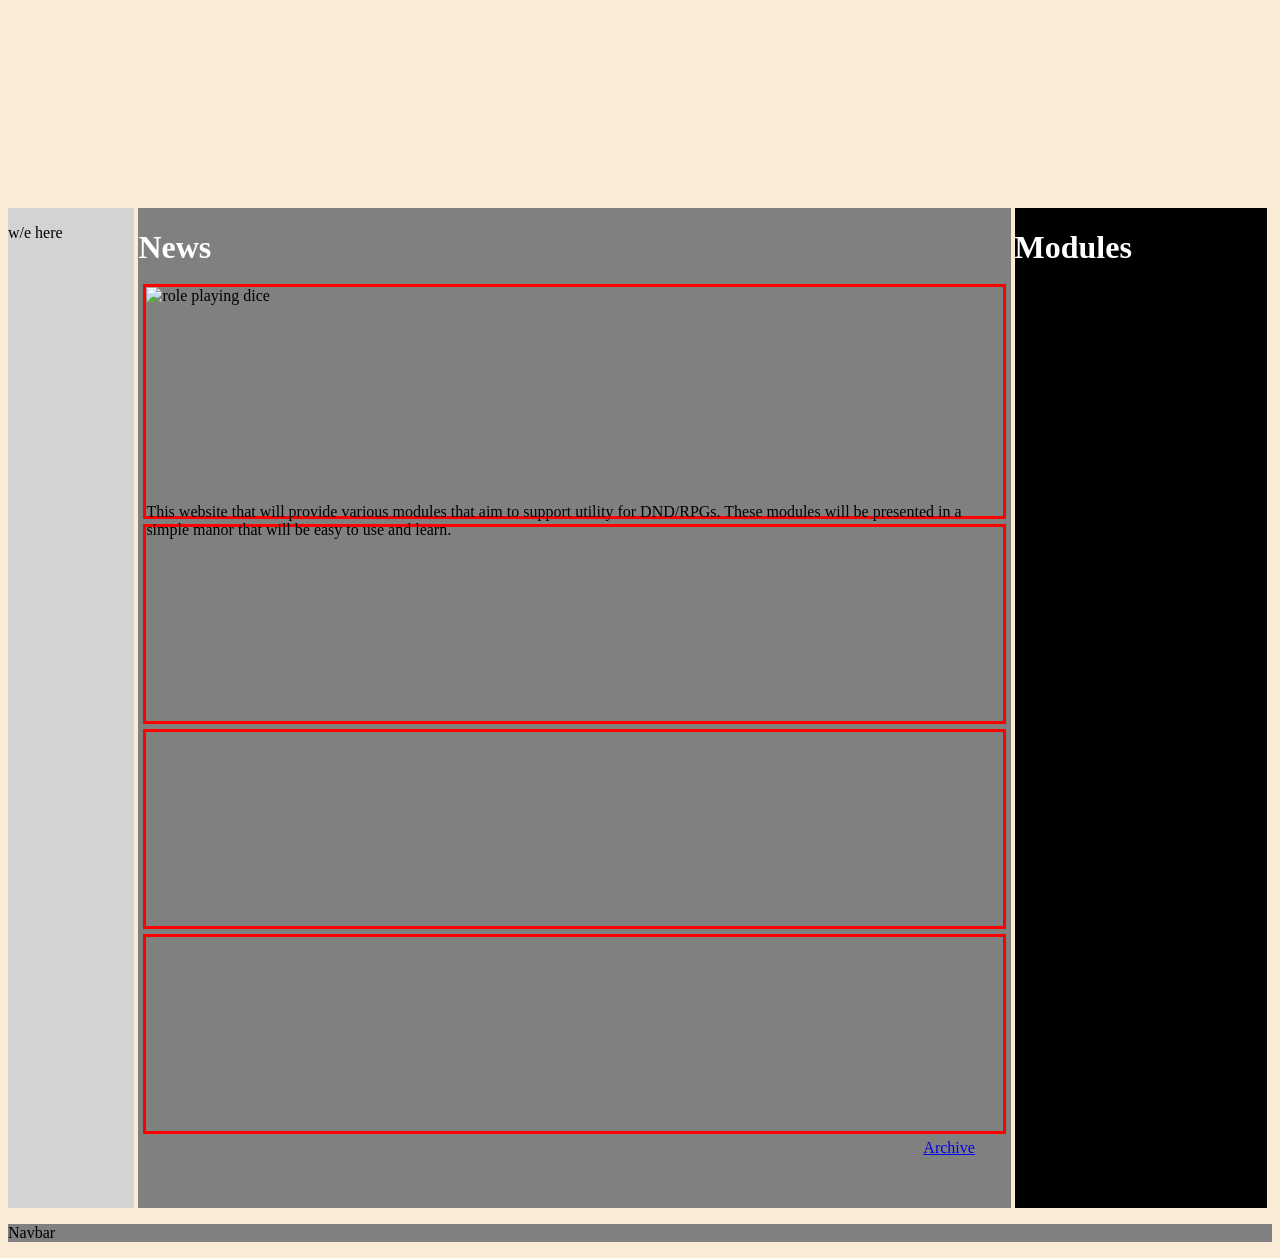
==== index.html @ 268adf7d "stuff" ====
<!DOCTYPE html>
<html>
	<head>

		<script type="text/javascript" src="http://code.jquery.com/jquery-latest.min.js"></script>

		<script> 
		    $(function(){
		      $("#Header1").load("Header.html"); 
		    });
		</script> 

		<title>DND TOOLS</title> 
	</head>
	<link rel="stylesheet" type="text/css" href="DNDStyle.css">
	<body>
		<div Id = "Header1">
			<! import header goes here />
		</div>
		<div Class = "sickdragonimg_ph">
		</div>
		<div class= "body_content">
			<div class= "PH_ads">
				<p>w/e here</p>
			</div>
			<div class= "PH_main_content" id="main">
				<div class= "News_Header">
					<h1>News</h1>
				</div>
				<div class= "News_contentborder"Id = "news1">
					<div class = "News_contentobject">
						<img src="https://upload.wikimedia.org/wikipedia/commons/2/2d/Dados_4_a_20_caras_trans.png" alt="role playing dice" style="width:200px;height:200px;">
					</div>
					<div class = "News_contentobject">
						<p>This website that will provide various modules that aim to support utility for DND/RPGs. These modules will be presented in a simple manor that will be easy to use and learn.</p>
					</div>
				</div>
				<div class= "News_contentborder"Id = "news2">
				</div>
				<div class= "News_contentborder"Id = "news3">
				</div>
				<div class= "News_contentborder"Id = "news4">
				</div>
				<div class = "News_botlinkbox">
					<a href="#archive">Archive</a>
				</div>
			</div>
			<div class= "PH_modules_list";>
				<h1>Modules</h1>
			</div>
		</div>
		<div class = "footer";>
			<div class ="navbar";>
				<p>Navbar</p>
			</div>
		</div>
	</body>
</html>
---- DNDStyle.css ----
Body{
	background-color: #FAEBD7;
}
* {
    box-sizing: border-box;
}
h1{
	color:White;
}


.body_content{
	box-sizing: border-box;
	height: 1000px;
}
li a:hover {
    background-color: #111;
}
.navbar{
		width: 100%;
	background-color: grey;
}

.navbarmenu{
	box-sizing: border-box;
    list-style-type: none;
    margin: 0px;
    padding: 0px 0px;
	margin: 0px 0px 16px 0%;
}
.navbarmenu ul{
box-sizing: border-box;
width: 50%;
padding: 0px;

margin: 0px 25%;
}
.navbarmenu li{
	display: inline;

}
.navbarmenu li a{
   box-sizing:border-box;
    -moz-box-sizing:border-box;
    -webkit-box-sizing:border-box;
	color: white;
	text-align: center;
	padding: 11px 0px;
	text-decoration: none;

}
.navbarmenu a{
display: inline-block;
	width: 20%;
	padding: 0% 2.5%;
}

.News_contentborder{
	border-style: solid;
    border-color: #ff0000 ;
	min-height: 20%;
	max-height: 23.5%;
	margin: 5px;
}
.News_contentobject{
	display: inline-flex;
}
.News_botlinkbox{
margin-left: 90%;
}
.News_Header{
	min-height: 5%;
}
.PH_ads{
	display: inline-block;
    position: relative;
	width: 10%;
	height: 100%;
	background-color: lightgrey;
	vertical-align: top;
}

.PH_main_content{
	display: inline-block;
    position: relative;
	width: 69%;
	height: 100%;
	background-color: grey;
	vertical-align: top;
}

.PH_modules_list{
	display: inline-block;
    position: relative;
	width: 20%;
	height: 100%;
	background-color: Black;
	vertical-align: top;
}
.sickdragonimg_ph{
	min-height: 200px;
}
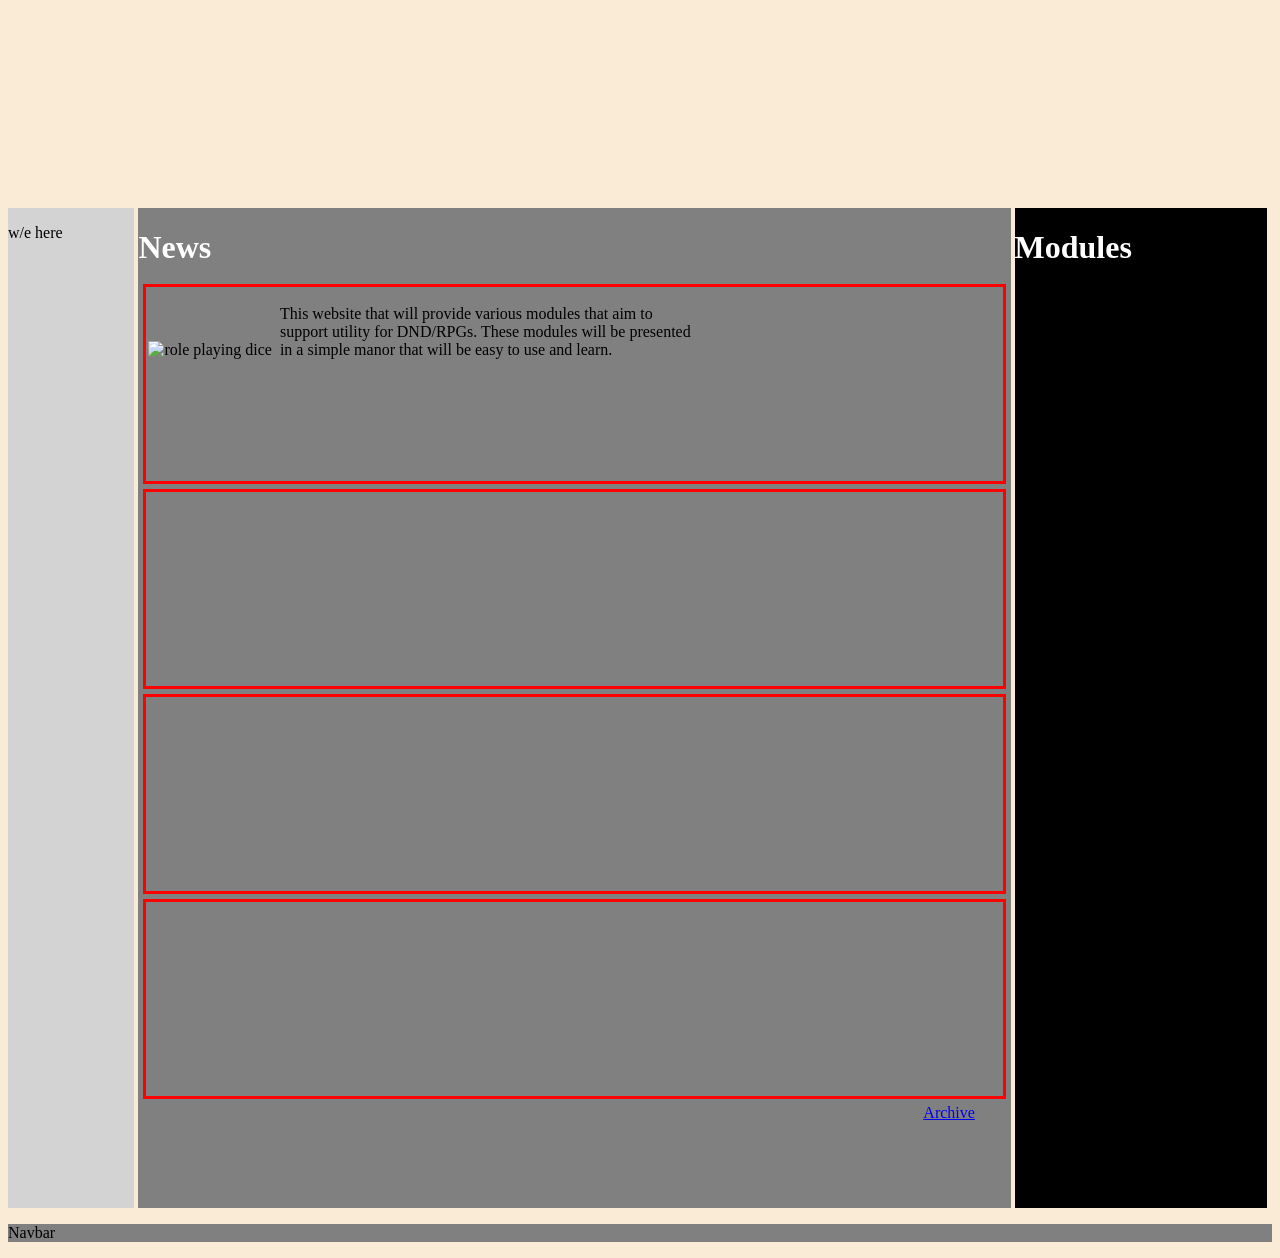
==== commit 9a6c7d5b: "stuffs" ====
--- a/index.html
+++ b/index.html
@@ -29,7 +29,7 @@
 				</div>
 				<div class= "News_contentborder"Id = "news1">
 					<div class = "News_contentobject">
-						<img src="https://upload.wikimedia.org/wikipedia/commons/2/2d/Dados_4_a_20_caras_trans.png" alt="role playing dice" style="width:200px;height:200px;">
+						<img src="https://upload.wikimedia.org/wikipedia/commons/2/2d/Dados_4_a_20_caras_trans.png" alt="role playing dice" style="width:150px;height:150px;">
 					</div>
 					<div class = "News_contentobject">
 						<p>This website that will provide various modules that aim to support utility for DND/RPGs. These modules will be presented in a simple manor that will be easy to use and learn.</p>
--- a/DNDStyle.css
+++ b/DNDStyle.css
@@ -63,7 +63,11 @@
 	margin: 5px;
 }
 .News_contentobject{
-	display: inline-flex;
+	display: inline-block;
+	height: 100%;
+	max-width:49%;
+	margin: 2px;
+
 }
 .News_botlinkbox{
 margin-left: 90%;
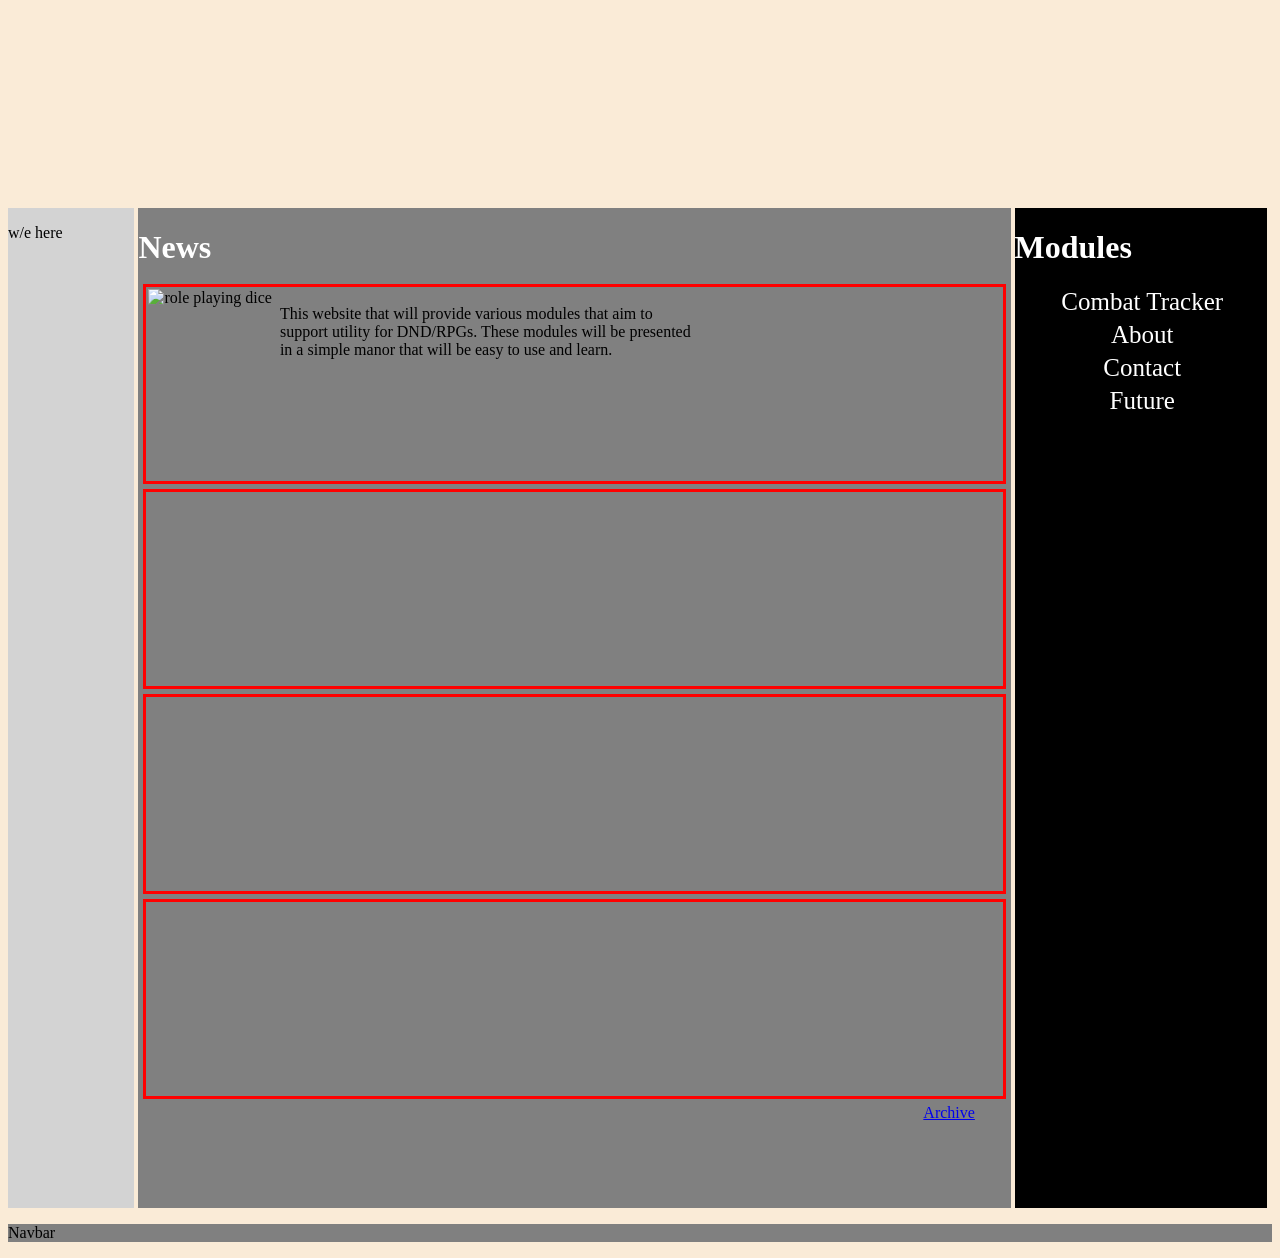
==== commit 8feb37eb: "modules menu" ====
--- a/index.html
+++ b/index.html
@@ -47,6 +47,16 @@
 			</div>
 			<div class= "PH_modules_list";>
 				<h1>Modules</h1>
+				<div class ="Modulenavbar">
+					<div class = "Modulenavbarmenu">
+						<ul >
+						  <li><a href="CombatTracker.html">Combat Tracker </a></li>
+						  <li><a href="#about">About</a></li>
+						  <li><a href="#contact">Contact</a></li>
+						  <li><a href="#future">Future</a></li>
+						</ul>
+					</div>
+				</div> 
 			</div>
 		</div>
 		<div class = "footer";>
--- a/DNDStyle.css
+++ b/DNDStyle.css
@@ -15,6 +15,9 @@
 }
 li a:hover {
     background-color: #111;
+}
+li.active{
+    background-color: #FF0000;
 }
 .navbar{
 		width: 100%;
@@ -37,7 +40,7 @@
 }
 .navbarmenu li{
 	display: inline;
-
+list-style-type:none;
 }
 .navbarmenu li a{
    box-sizing:border-box;
@@ -55,6 +58,38 @@
 	padding: 0% 2.5%;
 }
 
+.Modulenavbarmenu{
+	box-sizing: border-box;
+    list-style-type: none;
+    margin: 0px;
+    padding: 0px 0px;
+	margin: 0px 0px 0px 0%;
+}
+.Modulenavbarmenu ul{
+box-sizing: border-box;
+width: 99%;
+padding: 0px;
+
+margin: 1%;
+}
+.Modulenavbarmenu li{
+width: 100%;
+margin:  2% 0px;
+list-style-type:none;
+}
+.Modulenavbarmenu li a{
+   box-sizing:border-box;
+    -moz-box-sizing:border-box;
+    -webkit-box-sizing:border-box;
+	display:block;
+	color: white;
+	text-align: center;
+	font-size: 25px;
+	text-decoration: none;
+
+}
+
+
 .News_contentborder{
 	border-style: solid;
     border-color: #ff0000 ;
@@ -63,6 +98,7 @@
 	margin: 5px;
 }
 .News_contentobject{
+	vertical-align: top;
 	display: inline-block;
 	height: 100%;
 	max-width:49%;
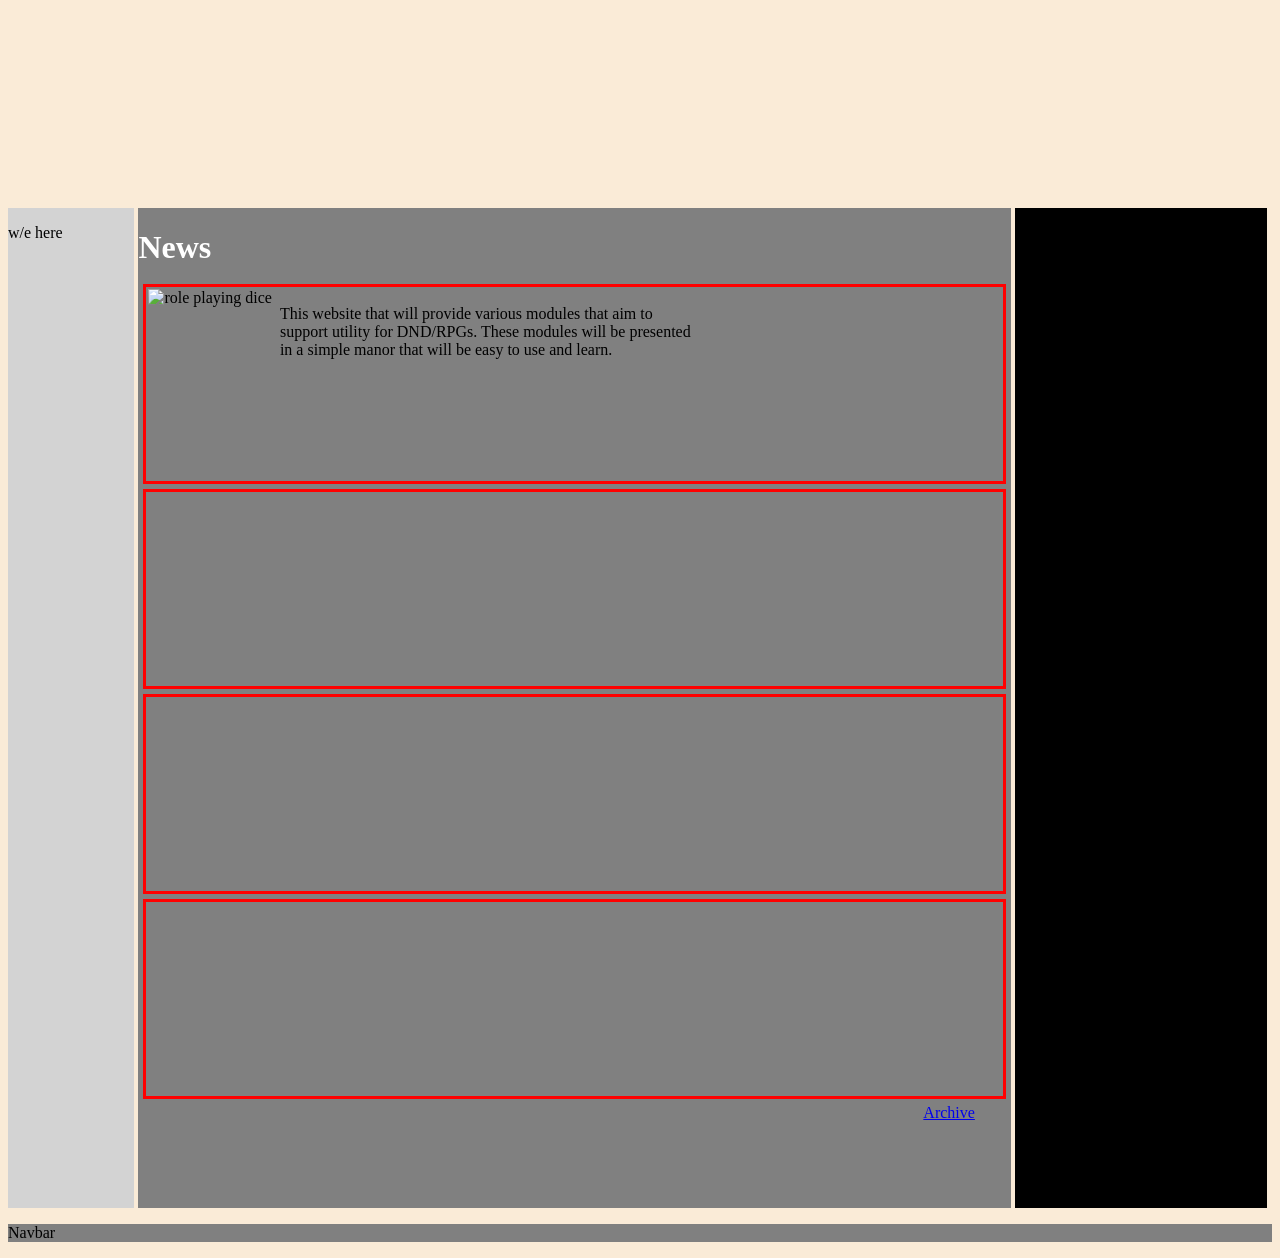
==== commit 1a6c759c: "modules insert" ====
--- a/index.html
+++ b/index.html
@@ -7,6 +7,7 @@
 		<script> 
 		    $(function(){
 		      $("#Header1").load("Header.html"); 
+			  $("#PH_modules_list").load("Modules.html"); 
 		    });
 		</script> 
 
@@ -46,17 +47,6 @@
 				</div>
 			</div>
 			<div class= "PH_modules_list";>
-				<h1>Modules</h1>
-				<div class ="Modulenavbar">
-					<div class = "Modulenavbarmenu">
-						<ul >
-						  <li><a href="CombatTracker.html">Combat Tracker </a></li>
-						  <li><a href="#about">About</a></li>
-						  <li><a href="#contact">Contact</a></li>
-						  <li><a href="#future">Future</a></li>
-						</ul>
-					</div>
-				</div> 
 			</div>
 		</div>
 		<div class = "footer";>
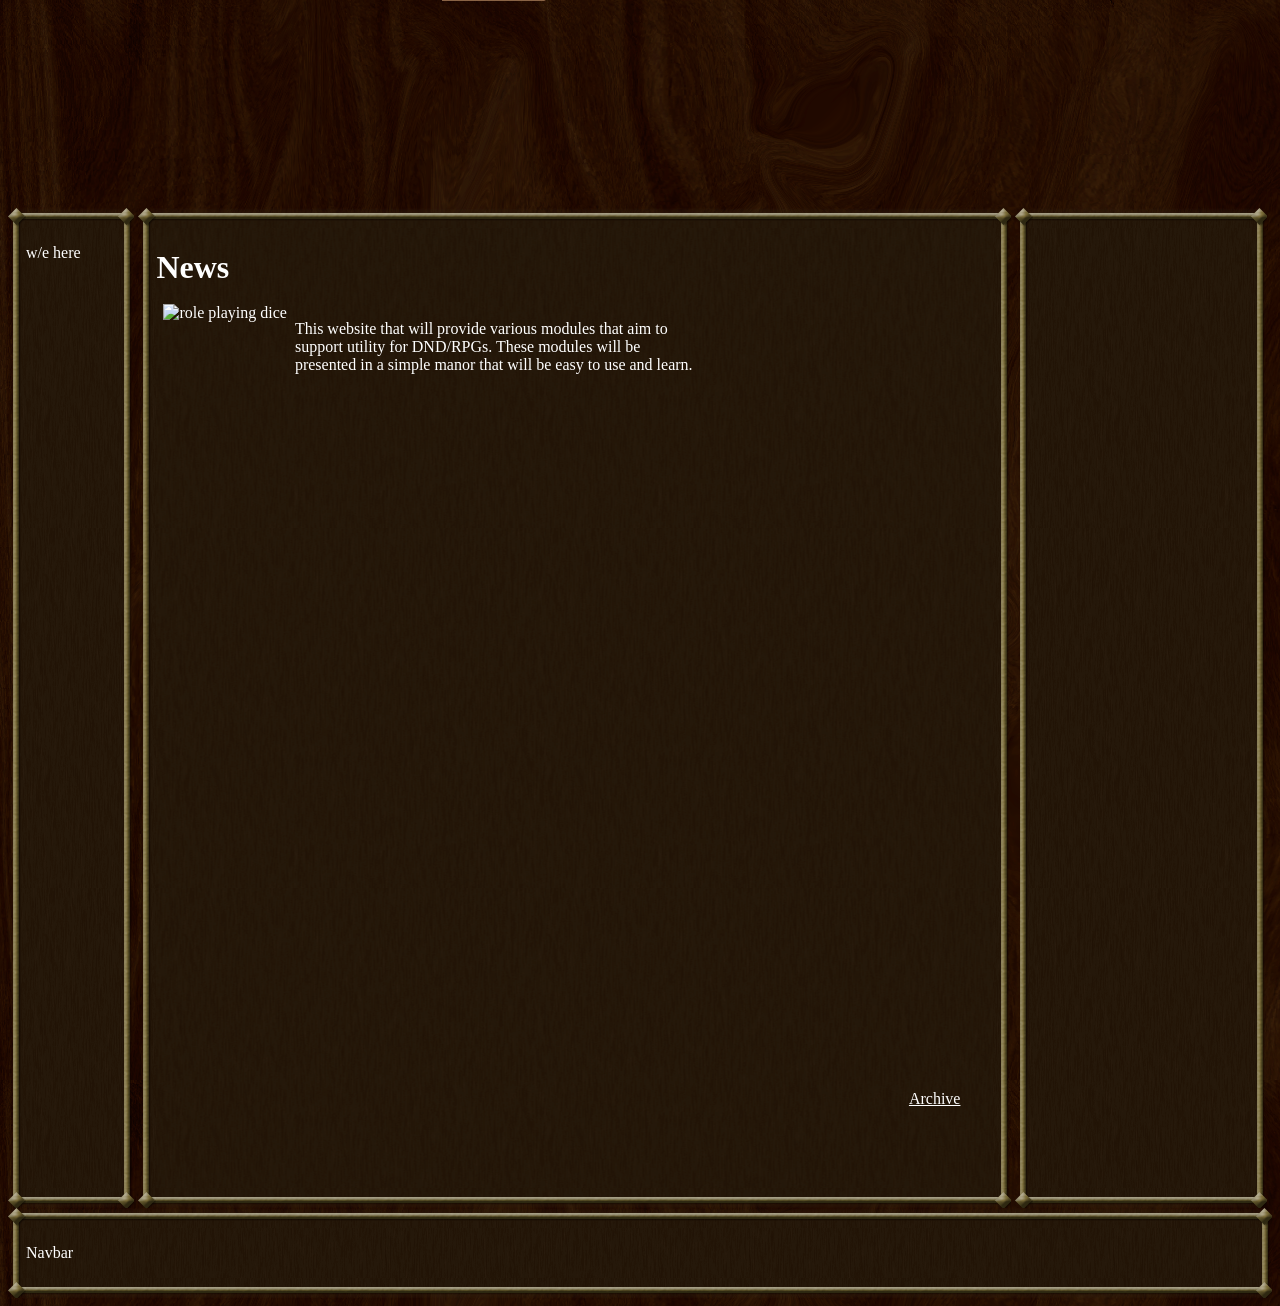
==== commit 8156fc52: "fixed incorect format for comment" ====
--- a/index.html
+++ b/index.html
@@ -16,7 +16,7 @@
 	<link rel="stylesheet" type="text/css" href="DNDStyle.css">
 	<body>
 		<div Id = "Header1">
-			<! import header goes here />
+			<!-- import header goes here -->
 		</div>
 		<div Class = "sickdragonimg_ph">
 		</div>
@@ -46,11 +46,11 @@
 					<a href="#archive">Archive</a>
 				</div>
 			</div>
-			<div class= "PH_modules_list";>
+			<div class= "PH_modules_list" id="PH_modules_list">
 			</div>
 		</div>
-		<div class = "footer";>
-			<div class ="navbar";>
+		<div class = "footer">
+			<div class ="navbar">
 				<p>Navbar</p>
 			</div>
 		</div>
--- a/DNDStyle.css
+++ b/DNDStyle.css
@@ -1,13 +1,73 @@
 Body{
-	background-color: #FAEBD7;
+	background-image: url("./wood_1.png");
 }
 * {
     box-sizing: border-box;
+	color:White;
+
+}
+button{
+	background-color: brown;
+}
+table{
+	border-color: transparent;
+}
+input{
+	color:Black;
+}
+textarea{
+	color:Black;
+}
+select option{
+	color:Black;
+}
+select{
+	color:Black;
 }
 h1{
 	color:White;
 }
-
+#add1_but,#add5_but,#add10_but{
+	background-color: green;
+	height:50px;
+	width: 55px;
+}
+#add-1_but,#add-5_but,#add-10_but{
+	background-color: red;
+	height:50px;
+	width: 55px;
+}
+#remove_but{
+	background-color: Black;
+}
+#copy_but,#changeini_but,#change_name_but{
+	background-color: blue;
+}
+#turn{
+	height:60px;
+	width: 80px;
+}
+
+.doublelist{
+	-webkit-column-count: 2; -webkit-column-gap:20px;
+	-moz-column-count:2; -moz-column-gap:20px;
+	-o-column-count:2; -o-column-gap:20px;
+	column-count:2; column-gap:20px;\
+
+}
+.doublelist li{
+	list-style-type:none;
+}
+
+.navbarmenu,.PH_modules_list,.PH_main_content,.PH_ads,.navbar{
+	border-style: solid;
+	background-color: transparent;
+	border-width: 20px 18px;
+	-moz-border-image: url(./Metal_Border.png) 20 18 repeat;
+	-webkit-border-image: url(./Metal_Border.png) 20 18 repeat;
+	-o-border-image: url(./Metal_Border.png) 20 18 repeat;
+	border-image: url(./Metal_Border.png) 20 18 fill repeat;
+}
 
 .body_content{
 	box-sizing: border-box;
@@ -16,12 +76,11 @@
 li a:hover {
     background-color: #111;
 }
-li.active{
+tr.active{
     background-color: #FF0000;
 }
 .navbar{
 		width: 100%;
-	background-color: grey;
 }
 
 .navbarmenu{
@@ -32,15 +91,14 @@
 	margin: 0px 0px 16px 0%;
 }
 .navbarmenu ul{
-box-sizing: border-box;
-width: 50%;
-padding: 0px;
-
-margin: 0px 25%;
+	box-sizing: border-box;
+	width: 50%;
+	padding: 0px;
+	margin: 0px 25%;
 }
 .navbarmenu li{
 	display: inline;
-list-style-type:none;
+	list-style-type:none;
 }
 .navbarmenu li a{
    box-sizing:border-box;
@@ -53,7 +111,7 @@
 
 }
 .navbarmenu a{
-display: inline-block;
+	display: inline-block;
 	width: 20%;
 	padding: 0% 2.5%;
 }
@@ -66,21 +124,20 @@
 	margin: 0px 0px 0px 0%;
 }
 .Modulenavbarmenu ul{
-box-sizing: border-box;
-width: 99%;
-padding: 0px;
-
-margin: 1%;
+	box-sizing: border-box;
+	width: 99%;
+	padding: 0px;
+	margin: 1%;
 }
 .Modulenavbarmenu li{
-width: 100%;
-margin:  2% 0px;
-list-style-type:none;
+	width: 100%;
+	margin:  2% 0px;
+	list-style-type:none;
 }
 .Modulenavbarmenu li a{
-   box-sizing:border-box;
-    -moz-box-sizing:border-box;
-    -webkit-box-sizing:border-box;
+	box-sizing:border-box;
+	-moz-box-sizing:border-box;
+	-webkit-box-sizing:border-box;
 	display:block;
 	color: white;
 	text-align: center;
@@ -91,8 +148,8 @@
 
 
 .News_contentborder{
-	border-style: solid;
-    border-color: #ff0000 ;
+/*    	border-style: solid;
+ border-color: #ff0000 ; */
 	min-height: 20%;
 	max-height: 23.5%;
 	margin: 5px;
@@ -106,7 +163,7 @@
 
 }
 .News_botlinkbox{
-margin-left: 90%;
+	margin-left: 90%;
 }
 .News_Header{
 	min-height: 5%;
@@ -116,8 +173,18 @@
     position: relative;
 	width: 10%;
 	height: 100%;
-	background-color: lightgrey;
-	vertical-align: top;
+	vertical-align: top;
+}
+.Print_preview{
+	background-color: #F5F5F5;
+	display: inline-block;
+	vertical-align: top;
+	height: 297mm; 
+	width: 200mm;
+	padding: 0 0 0 7px;
+	left: 50%;
+	position: absolute;
+	margin-left: -149mm;
 }
 
 .PH_main_content{
@@ -125,7 +192,6 @@
     position: relative;
 	width: 69%;
 	height: 100%;
-	background-color: grey;
 	vertical-align: top;
 }
 
@@ -134,7 +200,6 @@
     position: relative;
 	width: 20%;
 	height: 100%;
-	background-color: Black;
 	vertical-align: top;
 }
 .sickdragonimg_ph{
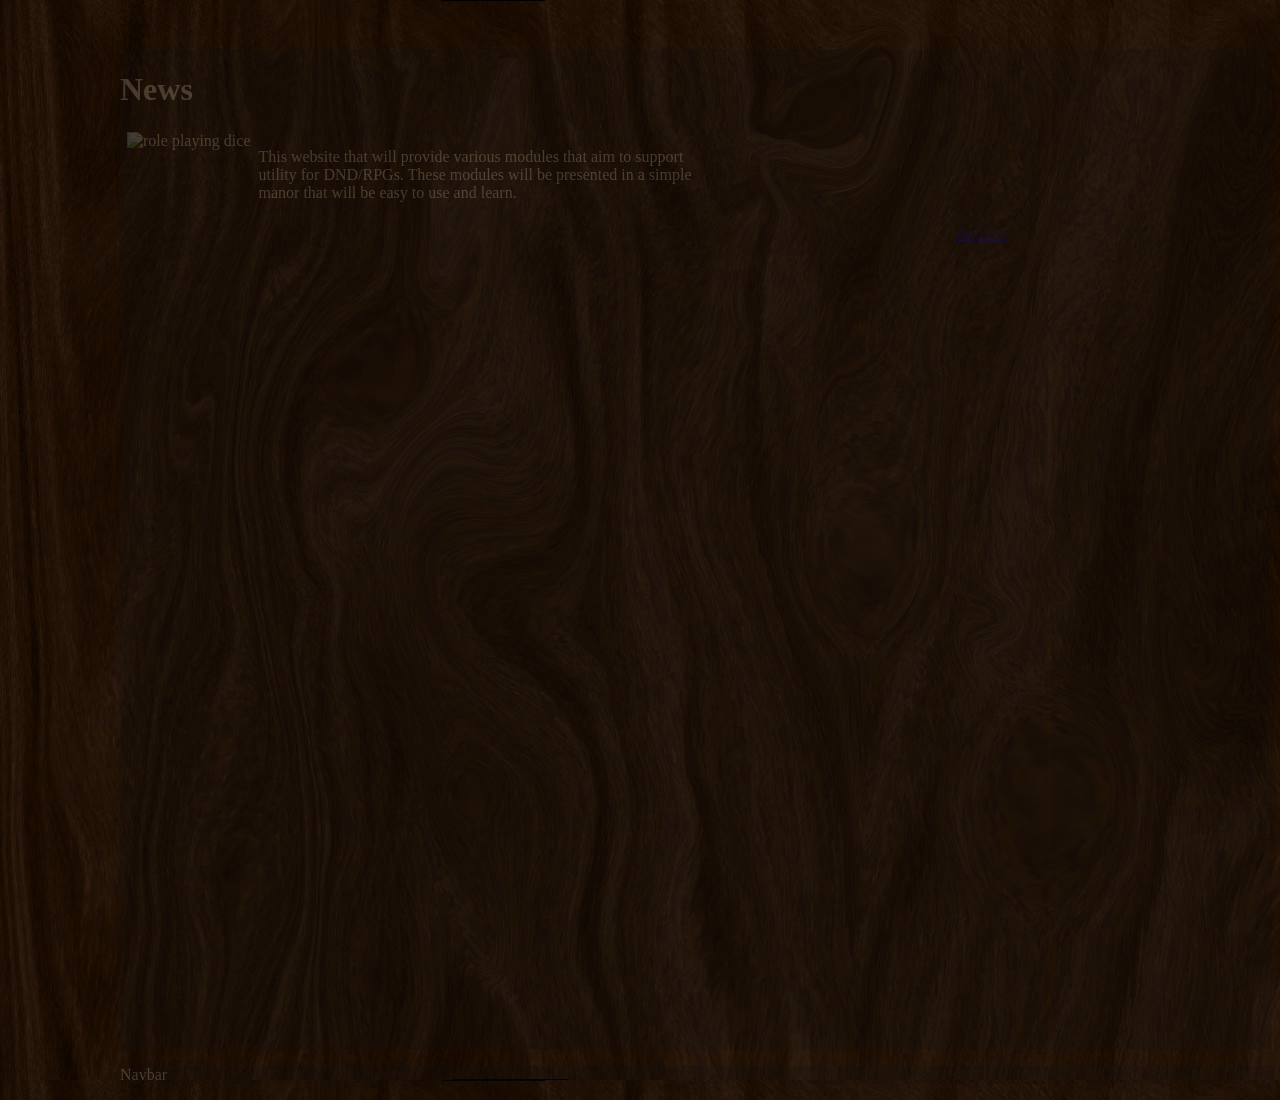
==== commit c7bc1258: "THE ONE THAT BROKE THE SITE major changes to main divs and addition of floating menus and large css " ====
--- a/index.html
+++ b/index.html
@@ -18,13 +18,10 @@
 		<div Id = "Header1">
 			<!-- import header goes here -->
 		</div>
-		<div Class = "sickdragonimg_ph">
+		<div class= "Left_Menu_spacer">
 		</div>
 		<div class= "body_content">
-			<div class= "PH_ads">
-				<p>w/e here</p>
-			</div>
-			<div class= "PH_main_content" id="main">
+			<div class= "main_content" id="main">
 				<div class= "News_Header">
 					<h1>News</h1>
 				</div>
@@ -46,7 +43,7 @@
 					<a href="#archive">Archive</a>
 				</div>
 			</div>
-			<div class= "PH_modules_list" id="PH_modules_list">
+			<div class= "modules_list" id="PH_modules_list">
 			</div>
 		</div>
 		<div class = "footer">
--- a/DNDStyle.css
+++ b/DNDStyle.css
@@ -1,13 +1,22 @@
 Body{
-	background-image: url("./wood_1.png");
+	background-color:#221307;
+	background-image: url("./wood_1.jpg");
+	color:#ffefd5;
+	margin:0px;
 }
 * {
     box-sizing: border-box;
-	color:White;
 
 }
 button{
-	background-color: brown;
+	background-color: #3c2f28;
+	border-color:#c6be3a;
+	padding:2px;
+	margin-left:5px;
+	font-size:1em;
+	border-radius: 1px;
+	box-shadow: 0px 0px 5px #fff;
+	color:#ffefd5;
 }
 table{
 	border-color: transparent;
@@ -17,37 +26,155 @@
 }
 textarea{
 	color:Black;
+	background:#FFF8DC;
 }
 select option{
 	color:Black;
 }
 select{
 	color:Black;
+	background:#FFF8DC;
 }
 h1{
-	color:White;
-}
+	color:#ffefd5;
+	
+}
+label{
+	font-size:1.2em;
+}
+input,[type="text"],[type="checkbox"]:checked + label{
+background:#FFF8DC;
+ /* css 3 */
+ border-radius:5px;
+ /* mozilla */
+ -moz-border-radius:5px;
+ /* webkit */
+ -webkit-border-radius:5px;
+}
+
 #add1_but,#add5_but,#add10_but{
-	background-color: green;
-	height:50px;
-	width: 55px;
-}
+	background-image:url(health_plus_button.png);
+	background-repeat: no-repeat;
+	background-color: transparent;
+	background-size:100%;
+	 width: 50px;
+    height: 50px;
+	border: none;
+	box-shadow: none;
+
+}
+#remove_but{
+	margin-top:20px;
+	box-shadow: 0px 0px 15px #f0514e;
+}
+
+
+/* #order button:hover {background-color: #3e8e41
+} */
+
+#order button:active {
+  transform: translateY(4px);
+}
+
+/* ripple effect */
+ #order buton {
+}
+/*
+#order button:after {
+    content: "";
+    background: #f1f1f1;
+    display: block;
+    position: absolute;
+    padding-top: 300%;
+    padding-left: 350%;
+    margin-left: -20px !important;
+    margin-top: -120%;
+    opacity: 0;
+    transition: all 0.8s
+}
+
+#order button:active:after {
+    padding: 0;
+    margin: 0;
+    opacity: 1;
+    transition: 0s
+} */
+
+
 #add-1_but,#add-5_but,#add-10_but{
-	background-color: red;
-	height:50px;
-	width: 55px;
+	background-image:url(health_neg_button.png);
+	background-repeat: no-repeat;
+	background-color: transparent;
+	border: none;
+	background-size:100%;
+	 width: 50px;
+    height: 50px;
+	box-shadow: none;
+
 }
 #remove_but{
-	background-color: Black;
+	background-color: #3c2f28;
+	border-color:#c6be3a;
+
 }
 #copy_but,#changeini_but,#change_name_but{
-	background-color: blue;
+	background-color: #3c2f28;
+	border-color:#c6be3a;
+	height: 20px;
+	font-size:0.7em;
+
 }
 #turn{
-	height:60px;
 	width: 80px;
-}
-
+    height: 80px;
+	border-radius: 15px;
+}
+.tooltipbutton{
+	border: none;
+	background-image:url(Information_button.png);
+    background-repeat: no-repeat;
+    background-color: transparent;
+	background-size:100%;
+	height:40px;
+	width:40px;
+	font-size:.8em;
+	box-shadow:none;
+}
+.HeaderBox{
+	position: relative;
+    display: inline;
+}
+.pageheader{
+	display:inline;
+}
+.tooltip{
+	position: relative;
+    display: inline;
+	font-size:1.4em;
+}
+.tooltip .tooltiptext {
+    visibility: hidden;
+    width: 400px;
+    background-color: black;
+    color: #fff;
+    text-align: center;
+    padding: 5px 0;
+    border-radius: 6px;
+ 
+    /* Position the tooltip text - see examples below! */
+    position: absolute;
+    z-index: 5;
+}
+.tooltip:hover .tooltiptext {
+    visibility: visible;
+}
+.ctracker_buttons{
+	max-width: 150px;
+}
+.ctracker_buttons button{
+	max-width: 150px;
+	margin:4px;
+}
 .doublelist{
 	-webkit-column-count: 2; -webkit-column-gap:20px;
 	-moz-column-count:2; -moz-column-gap:20px;
@@ -59,28 +186,81 @@
 	list-style-type:none;
 }
 
-.navbarmenu,.PH_modules_list,.PH_main_content,.PH_ads,.navbar{
+.modules_list,.main_content,.PH_ads,.navbar{
+	border-style: transparent;
+	background:#111111;
+	opacity: 0.2;
+	margin:auto;
+	
+/* 	border-width: 27px;
+	-moz-border-image: url(Metal_Border_2.png) 27 repeat;
+	-webkit-border-image: url(Metal_Border_2.png) 27 repeat;
+	-o-border-image: url(Metal_Border_2.png) 27 repeat;
+	border-image: url(Metal_Border_2.png) 27 fill repeat; */
+}
+.main_content{
+	display: inline-block;
+    position: relative;
+	width: 80%;
+	height: 100%;
+	vertical-align: top;
+}
+
+.modules_list{
+	display: inline-block;
+    position: relative;
+	width: 19%;
+	height: 100%;
+	vertical-align: top;
+}
+.Topbar{
+	background:	#191919;
+	width:100%;
+	height:50px;
+}
+.modules_list,.main_content,.PH_ads{
+	min-height: 1000px;
+}
+
+
+.body_content{
+	box-sizing: border-box;
+	min-height: 1000px;
+	margin-left:120px;
+	padding-top: 50px;
+
+}
+.body_box{
+	position: relative;
+    display: inline-block;
+	vertical-align: top;
+}
+.body_border_box{
+	position: relative;
+    display: block;
+	vertical-align: top;
+	border-width: 2px;
+	border-color: rgb(198, 190, 58);
 	border-style: solid;
-	background-color: transparent;
-	border-width: 20px 18px;
-	-moz-border-image: url(./Metal_Border.png) 20 18 repeat;
-	-webkit-border-image: url(./Metal_Border.png) 20 18 repeat;
-	-o-border-image: url(./Metal_Border.png) 20 18 repeat;
-	border-image: url(./Metal_Border.png) 20 18 fill repeat;
-}
-
-.body_content{
-	box-sizing: border-box;
-	height: 1000px;
-}
+	border-radius: 10px;
+	background-color: rgb(15, 7, 1);
+	z-index: 4;
+	
+	Padding:4px;
+	margin: auto;
+	margin-top:4px;
+	margin-bottom:4px;
+}
+
 li a:hover {
     background-color: #111;
 }
 tr.active{
-    background-color: #FF0000;
+    background-color: #372e20;
 }
 .navbar{
-		width: 100%;
+	margin:4px;
+	margin-left:120px;
 }
 
 .navbarmenu{
@@ -133,6 +313,9 @@
 	width: 100%;
 	margin:  2% 0px;
 	list-style-type:none;
+	border-width: 5px;
+	border-style: inset;
+	border-color: black;
 }
 .Modulenavbarmenu li a{
 	box-sizing:border-box;
@@ -140,7 +323,7 @@
 	-webkit-box-sizing:border-box;
 	display:block;
 	color: white;
-	text-align: center;
+	text-align: left;
 	font-size: 25px;
 	text-decoration: none;
 
@@ -176,33 +359,35 @@
 	vertical-align: top;
 }
 .Print_preview{
-	background-color: #F5F5F5;
-	display: inline-block;
+	background-color: #fdf5e8;
+	display: block;
 	vertical-align: top;
 	height: 297mm; 
 	width: 200mm;
 	padding: 0 0 0 7px;
-	left: 50%;
-	position: absolute;
-	margin-left: -149mm;
-}
-
-.PH_main_content{
-	display: inline-block;
-    position: relative;
-	width: 69%;
-	height: 100%;
-	vertical-align: top;
-}
-
-.PH_modules_list{
-	display: inline-block;
-    position: relative;
-	width: 20%;
-	height: 100%;
-	vertical-align: top;
-}
+	position: Relative;
+	color:black;
+	margin: auto;
+	margin-top:4px;
+	margin-bottom:4px;
+}
+
+.Card_preview{
+	background-color: #fdf5e8;
+	display: block;
+	vertical-align: top;
+	padding: 0 0 0 7px;
+	position: Relative;
+	color:black;
+	margin: auto;
+	margin-top:4px;
+	margin-bottom:4px;
+}
+
 .sickdragonimg_ph{
 	min-height: 200px;
 }
-
+.spaced{
+margin: 5px 0px 0px 0px;	
+}
+
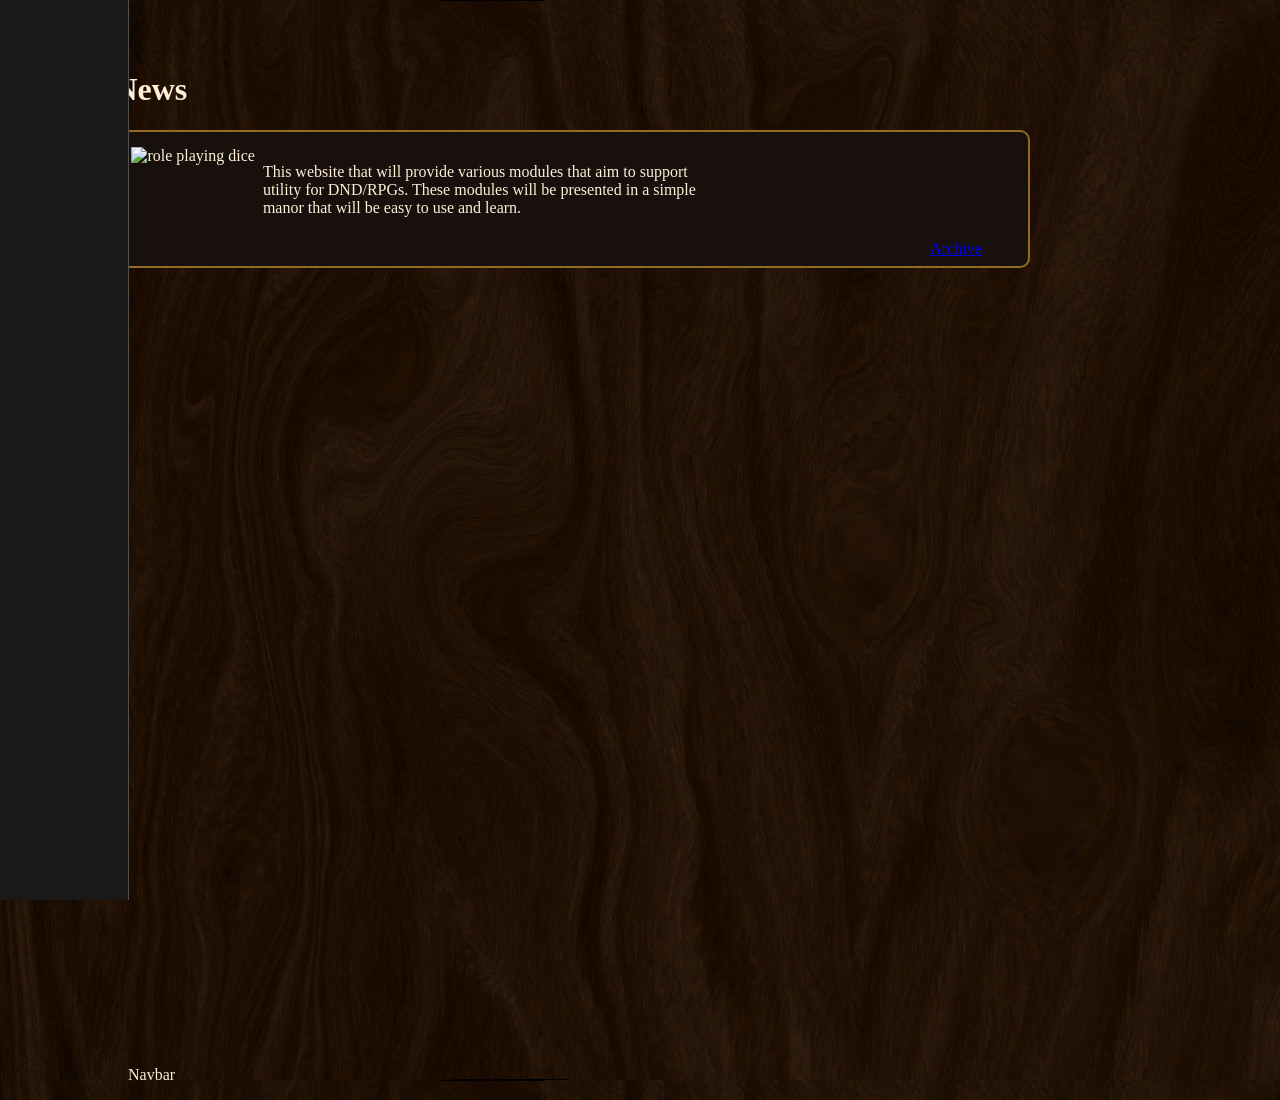
==== commit 75d9e01a: "lots of small tweaks some to pretty much all current pages" ====
--- a/index.html
+++ b/index.html
@@ -25,22 +25,24 @@
 				<div class= "News_Header">
 					<h1>News</h1>
 				</div>
-				<div class= "News_contentborder"Id = "news1">
-					<div class = "News_contentobject">
-						<img src="https://upload.wikimedia.org/wikipedia/commons/2/2d/Dados_4_a_20_caras_trans.png" alt="role playing dice" style="width:150px;height:150px;">
+				<div class="body_border_box">
+					<div class= "News_contentborder"Id = "news1">
+						<div class = "News_contentobject">
+							<img src="https://upload.wikimedia.org/wikipedia/commons/2/2d/Dados_4_a_20_caras_trans.png" alt="role playing dice" style="width:150px;height:150px;">
+						</div>
+						<div class = "News_contentobject">
+							<p>This website that will provide various modules that aim to support utility for DND/RPGs. These modules will be presented in a simple manor that will be easy to use and learn.</p>
+						</div>
 					</div>
-					<div class = "News_contentobject">
-						<p>This website that will provide various modules that aim to support utility for DND/RPGs. These modules will be presented in a simple manor that will be easy to use and learn.</p>
+					<div class= "News_contentborder"Id = "news2">
 					</div>
-				</div>
-				<div class= "News_contentborder"Id = "news2">
-				</div>
-				<div class= "News_contentborder"Id = "news3">
-				</div>
-				<div class= "News_contentborder"Id = "news4">
-				</div>
-				<div class = "News_botlinkbox">
-					<a href="#archive">Archive</a>
+					<div class= "News_contentborder"Id = "news3">
+					</div>
+					<div class= "News_contentborder"Id = "news4">
+					</div>
+					<div class = "News_botlinkbox">
+						<a href="#archive">Archive</a>
+					</div>
 				</div>
 			</div>
 			<div class= "modules_list" id="PH_modules_list">
--- a/DNDStyle.css
+++ b/DNDStyle.css
@@ -9,13 +9,14 @@
 
 }
 button{
+	height:32px;
 	background-color: #3c2f28;
 	border-color:#c6be3a;
-	padding:2px;
-	margin-left:5px;
+	/* padding:4px; */
+	margin-left:4px;
 	font-size:1em;
-	border-radius: 1px;
-	box-shadow: 0px 0px 5px #fff;
+	border-radius: 4px;
+	box-shadow: 0px 0px 2px #daa520;
 	color:#ffefd5;
 }
 table{
@@ -34,6 +35,8 @@
 select{
 	color:Black;
 	background:#FFF8DC;
+	border-width: 2px;
+}
 }
 h1{
 	color:#ffefd5;
@@ -50,8 +53,14 @@
  -moz-border-radius:5px;
  /* webkit */
  -webkit-border-radius:5px;
-}
-
+ margin-right:4px;
+ border-width: 2px;
+ margin-bottom:2px;
+}
+}
+th,td,tr,tbody{
+	border-color: transparent;
+}
 #add1_but,#add5_but,#add10_but{
 	background-image:url(health_plus_button.png);
 	background-repeat: no-repeat;
@@ -65,7 +74,7 @@
 }
 #remove_but{
 	margin-top:20px;
-	box-shadow: 0px 0px 15px #f0514e;
+	box-shadow: 0px 0px 5px #f0514e;
 }
 
 
@@ -155,10 +164,16 @@
 .tooltip .tooltiptext {
     visibility: hidden;
     width: 400px;
-    background-color: black;
+    background: #191919;
+	border-style:solid;
+	border-width:1px;
+	border-color:#505050;
+	border-radius:5px;
     color: #fff;
-    text-align: center;
-    padding: 5px 0;
+	font-size:.6em;
+    text-align: left;
+    padding: 4px 0;
+	padding-left:4px;
     border-radius: 6px;
  
     /* Position the tooltip text - see examples below! */
@@ -186,10 +201,101 @@
 	list-style-type:none;
 }
 
-.modules_list,.main_content,.PH_ads,.navbar{
+#wrap {
+   margin: 10px auto;        
+   background: #666;
+   padding: 10px;
+   width: 100%;
+}
+#header {
+   background-color: #666;
+   color: #FFF;
+      height:100%;
+}
+#logo {
+   font-size: 30px;      
+   background: #191919;
+   width:100%;  
+   position: fixed;   
+   z-index:100;
+   height:40px;
+   	border-bottom-style:solid;
+	border-width:1px;
+	border-bottom-color:#505050;
+	  
+}
+#navWrap {
+}
+#nav {
+/* margin = logo height  */
+   height:100%;
+   z-index:100; 
+   position: fixed;
+   margin-top: 40px;
+
+}
+#nav a{
+	display: inline-block;
+	padding: 0% 2.5%;}
+	
+#nav ul {
+   margin: 0;
+   padding: 0;    
+}
+#nav li {
+   float: left;
+   background-color: #232323;
+   margin-top: 4px;
+   border-color: #c2c2c2;
+   list-style-type: none;
+   border-style: groove;
+   border-width:2px;
+   width: 100%
+}
+#nav li a {
+	padding:4px;
+   color: #ffffff;  
+   text-decoration: none;  
+	box-sizing:border-box;
+	-moz-box-sizing:border-box;
+	-webkit-box-sizing:border-box;
+	display:block;
+	color: white;
+	text-align: center;
+	text-decoration: none;   
+}
+#nav li a:hover {  
+}
+#leftside{
+	width:124px;
+   height:100%;
+   padding:8px;
+   padding-top:4px;
+}
+.Left_Menu_spacer{
+	width:129px;
+	background: #191919;
+	height:100%;
+	display: block;
+	position: fixed;    
+	vertical-align: top;
+	z-index:99;
+	border-right-style:solid;
+	border-width:1px;
+	border-color:#505050;
+}
+br.clearLeft {
+   clear: left;        
+}​
+.Rectangle_1 {
+  background-color: rgb(185, 180, 171);
+  z-index: 3;
+}
+
+.modules_list,.main_content,.PH_ads,{
 	border-style: transparent;
 	background:#111111;
-	opacity: 0.2;
+	background-color:rgba(17,17,17, 0.3);
 	margin:auto;
 	
 /* 	border-width: 27px;
@@ -204,12 +310,13 @@
 	width: 80%;
 	height: 100%;
 	vertical-align: top;
+	margin-left: calc(10% - 136px);
 }
 
 .modules_list{
 	display: inline-block;
     position: relative;
-	width: 19%;
+	width: 15%;
 	height: 100%;
 	vertical-align: top;
 }
@@ -226,8 +333,9 @@
 .body_content{
 	box-sizing: border-box;
 	min-height: 1000px;
-	margin-left:120px;
+	margin-left:136px;
 	padding-top: 50px;
+	width: calc(100% - 136px);
 
 }
 .body_box{
@@ -240,16 +348,17 @@
     display: block;
 	vertical-align: top;
 	border-width: 2px;
-	border-color: rgb(198, 190, 58);
+	/* border-color: rgb(198, 190, 58); */
+	border-color:#926b1c;
 	border-style: solid;
 	border-radius: 10px;
-	background-color: rgb(15, 7, 1);
+	background-color: #17100d;
 	z-index: 4;
 	
-	Padding:4px;
+	Padding:8px;
 	margin: auto;
-	margin-top:4px;
-	margin-bottom:4px;
+	margin-top:10px;
+	margin-bottom:10px;
 }
 
 li a:hover {
@@ -258,9 +367,28 @@
 tr.active{
     background-color: #372e20;
 }
+.img_logo{
+	display:inline-block;
+	height:20px;
+	width:128px;
+}
+.list_general{
+	
+}
+.list_general ul{
+	padding: 4px;
+	width:80%;
+	height:100%;
+}
+.list_general li{
+	height:100%;
+	list-style-type:none;
+
+}
+
 .navbar{
 	margin:4px;
-	margin-left:120px;
+	margin-left:128px;
 }
 
 .navbarmenu{
@@ -268,17 +396,31 @@
     list-style-type: none;
     margin: 0px;
     padding: 0px 0px;
-	margin: 0px 0px 16px 0%;
+	height:100%;
+	width:calc(100% - 136px);
+	display:inline-block;	
+	font-size:20px;
 }
 .navbarmenu ul{
 	box-sizing: border-box;
-	width: 50%;
 	padding: 0px;
-	margin: 0px 25%;
+	width:80%;
+	margin:auto;
+	margin-left: calc(10% - 136px);
+	height:100%;
 }
 .navbarmenu li{
-	display: inline;
+	display: inline-block;
 	list-style-type:none;
+	border-right-style: solid;
+	border-left-style: solid;
+    border-width: 1px;
+    border-color: #505050;
+	width: 25%;
+	height:100%;
+	float: left;
+	vertical-align:middle;
+   background-color: #232323;
 }
 .navbarmenu li a{
    box-sizing:border-box;
@@ -286,15 +428,18 @@
     -webkit-box-sizing:border-box;
 	color: white;
 	text-align: center;
-	padding: 11px 0px;
 	text-decoration: none;
+	display: block;
+	vertical-align:middle;
+	width:100%;
+	height:100%;
+	line-height:175%;
+	
 
 }
 .navbarmenu a{
-	display: inline-block;
-	width: 20%;
-	padding: 0% 2.5%;
-}
+}
+
 
 .Modulenavbarmenu{
 	box-sizing: border-box;
